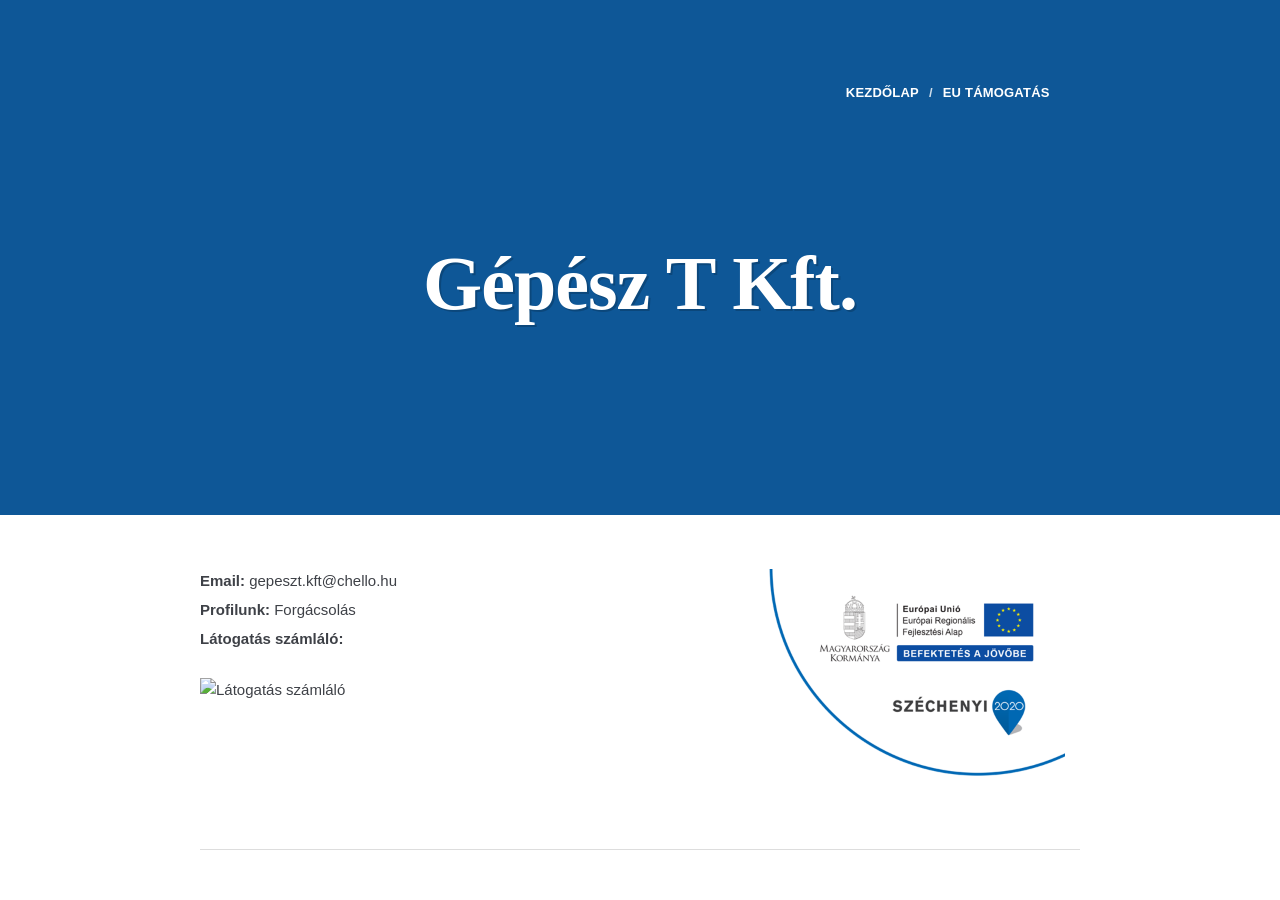
==== index.html @ 7beb4d4e "Add files via upload" ====
<!doctype html>
<html lang="hu">
<head>
  <meta charset="utf-8">
  <meta name="viewport" content="width=device-width, initial-scale=1">
  <title>Gepeszkft</title>
  <link rel="stylesheet" href="assets/style.css">
</head>
<body>
  <header class="hero">
    <nav class="nav">
      <a href="/">KEZDŐLAP</a><span class="sep">/</span><a href="/eu-tamogatas/">EU TÁMOGATÁS</a>
    </nav>
    <div class="hero-title">Gépész T Kft.</div>
  </header>

  <main class="content">
    <div class="home-grid">
      <section class="contact">
        <p><strong>Email:</strong> gepeszt.kft@chello.hu</p>
        <p><strong>Profilunk:</strong> Forgácsolás</p>

        <p class="counter-title">Látogatás számláló:</p>
        <div class="counter-wrap" title="Működő külső látogatásszámláló">
          <img src="https://visitor-badge.laobi.icu/badge?page_id=gepesztkft.hu&left_text=&right_color=lightgrey&left_color=white" alt="Látogatás számláló">
        </div>
      </section>

      <section class="home-logo-wrap">
        <div class="logo-arc">
          <img src="assets/szechenyi2020-300.png" alt="Széchenyi 2020, Európai Unió támogatás">
        </div>
      </section>
    </div>
    <hr class="rule">
  </main>
</body>
</html>
---- assets/style.css ----
*{box-sizing:border-box}html,body{margin:0;padding:0}body{font-family:Arial,Helvetica,sans-serif;color:#3e4147;background:#fff;font-size:15px;line-height:1.65}.hero{background:#0e5797;color:#fff;min-height:515px;position:relative}.hero.eu{min-height:320px}.nav{position:absolute;top:82px;right:18%;font-size:13px;font-weight:700;letter-spacing:.2px;text-transform:uppercase}.nav a{color:#fff;text-decoration:none}.nav .sep{display:inline-block;margin:0 10px;opacity:.8}.hero-title{position:absolute;left:0;right:0;top:245px;text-align:center;font-family:Georgia,'Times New Roman',serif;font-size:76px;line-height:1;font-weight:700;text-shadow:2px 2px 0 rgba(0,0,0,.18);letter-spacing:-1px}.hero.eu .hero-title{top:145px;font-size:56px}.hero-subtitle{position:absolute;left:0;right:0;top:226px;text-align:center;font-size:16px}.content{max-width:930px;margin:0 auto;padding:54px 25px 30px}.home-grid{display:grid;grid-template-columns:1fr 330px;gap:70px;align-items:start}.contact p{margin:0 0 4px}.counter-title{margin-top:55px;font-weight:700}.counter-wrap{margin-top:26px;min-height:32px}.counter-wrap img{height:24px;vertical-align:middle;image-rendering:auto}.eu-logo{width:300px;max-width:100%;display:block}.eu-logo.small{width:250px;margin:0 auto 34px}.rule{border:0;border-top:1px solid #ddd;margin:70px auto 0}.eu-main{max-width:690px;margin:0 auto;padding:42px 25px 30px;text-align:left}.intro{font-weight:700;max-width:520px;margin:0 0 38px 30px}.project{text-align:center}.red{color:#d84d4d;font-weight:700}.project p{margin:6px 0}.description{margin-top:26px;text-align:left}.description h3{text-align:center;font-size:15px;margin:25px 0;color:#d84d4d}.description p{margin:0 0 18px}.footer{max-width:690px;margin:45px auto 25px;padding-top:25px;border-top:1px solid #ddd;text-align:center;font-size:12px;color:#595959}.footer a{color:#525252}.support-logo-block{text-align:center;margin-bottom:35px}.home-logo-wrap{padding-top:0}.logo-arc{display:flex;align-items:center;justify-content:center;min-height:170px}.logo-arc img{width:300px}@media(max-width:800px){.hero{min-height:380px}.hero.eu{min-height:260px}.nav{top:30px;right:25px}.hero-title{top:180px;font-size:48px}.hero.eu .hero-title{top:115px;font-size:44px}.hero-subtitle{top:185px}.home-grid{grid-template-columns:1fr;gap:35px}.content{padding-top:35px}.eu-main{padding-top:35px}.intro{margin-left:0}.logo-arc{justify-content:flex-start}}
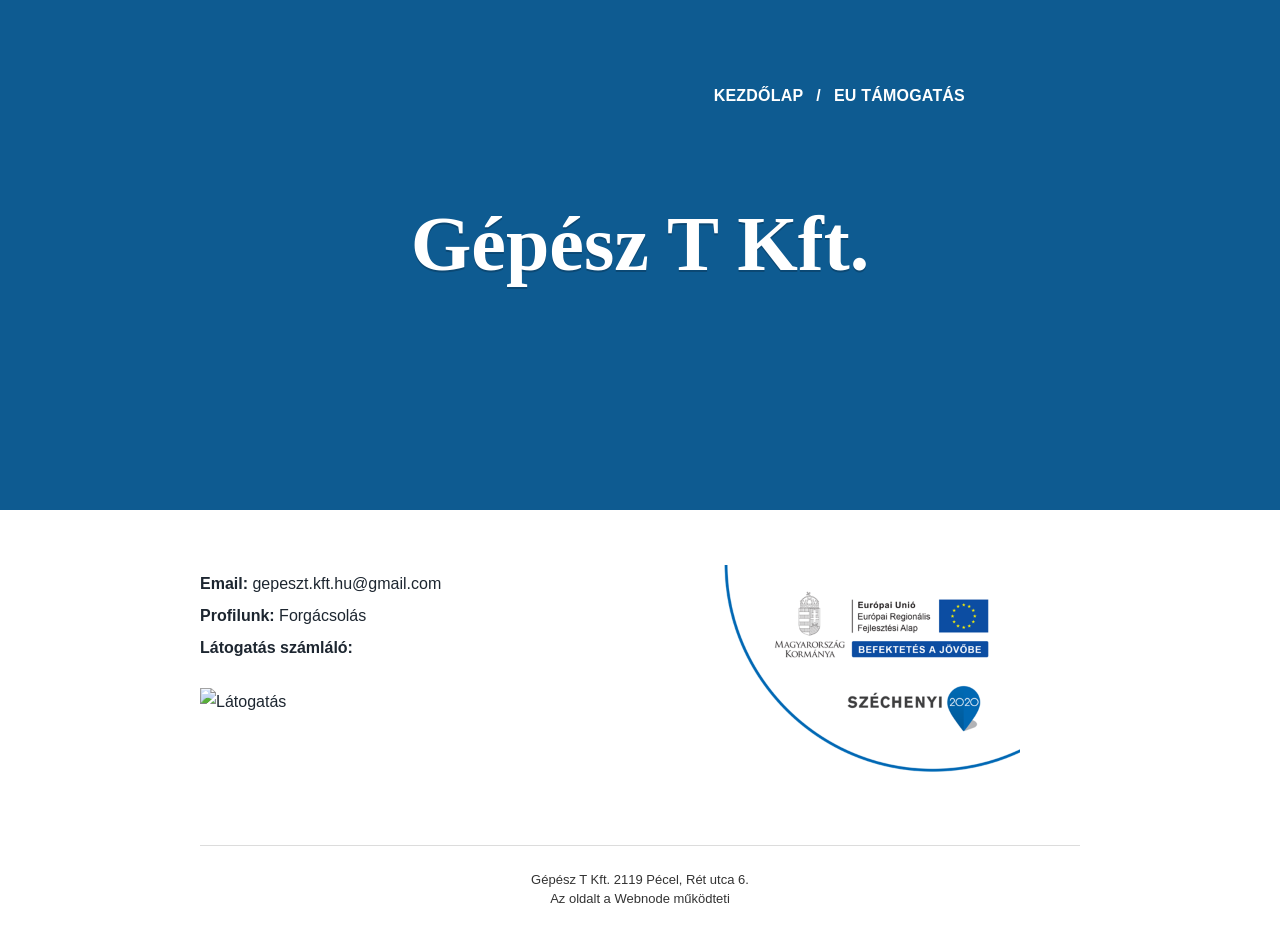
==== commit dd01d838: "Add files via upload" ====
--- a/index.html
+++ b/index.html
@@ -3,36 +3,31 @@
 <head>
   <meta charset="utf-8">
   <meta name="viewport" content="width=device-width, initial-scale=1">
-  <title>Gepeszkft</title>
+  <title>Gépész T Kft.</title>
   <link rel="stylesheet" href="assets/style.css">
 </head>
 <body>
-  <header class="hero">
-    <nav class="nav">
-      <a href="/">KEZDŐLAP</a><span class="sep">/</span><a href="/eu-tamogatas/">EU TÁMOGATÁS</a>
-    </nav>
-    <div class="hero-title">Gépész T Kft.</div>
-  </header>
-
-  <main class="content">
-    <div class="home-grid">
-      <section class="contact">
-        <p><strong>Email:</strong> gepeszt.kft@chello.hu</p>
-        <p><strong>Profilunk:</strong> Forgácsolás</p>
-
-        <p class="counter-title">Látogatás számláló:</p>
-        <div class="counter-wrap" title="Működő külső látogatásszámláló">
-          <img src="https://visitor-badge.laobi.icu/badge?page_id=gepesztkft.hu&left_text=&right_color=lightgrey&left_color=white" alt="Látogatás számláló">
-        </div>
-      </section>
-
-      <section class="home-logo-wrap">
-        <div class="logo-arc">
-          <img src="assets/szechenyi2020-300.png" alt="Széchenyi 2020, Európai Unió támogatás">
-        </div>
-      </section>
+<header class="hero">
+  <nav class="nav"><a href="/">KEZDŐLAP</a><span>/</span><a href="/eu-tamogatas/">EU TÁMOGATÁS</a></nav>
+  <h1>Gépész T Kft.</h1>
+</header>
+<main class="wrap home-main">
+  <section class="contact">
+    <p><b>Email:</b> gepeszt.kft.hu@gmail.com</p>
+    <p><b>Profilunk:</b> Forgácsolás</p>
+    <p class="counter-title">Látogatás számláló:</p>
+    <div class="counter">
+      <img alt="Látogatás számláló" src="https://hits.sh/gepesztkft.hu.svg?view=total&style=flat-square&label=Visitors&extraCount=174&color=999999&labelColor=eeeeee">
+      <noscript><span class="counter-fallback"><span>Visitors</span><strong>174</strong></span></noscript>
     </div>
-    <hr class="rule">
-  </main>
+  </section>
+  <aside>
+    <img class="logo-corner" src="assets/szechenyi2020-300.png" alt="Széchenyi 2020">
+  </aside>
+</main>
+<footer class="footer">
+  <p>Gépész T Kft. 2119 Pécel, Rét utca 6.</p>
+  <p>Az oldalt a Webnode működteti</p>
+</footer>
 </body>
 </html>
--- a/assets/style.css
+++ b/assets/style.css
@@ -1 +1 @@
-*{box-sizing:border-box}html,body{margin:0;padding:0}body{font-family:Arial,Helvetica,sans-serif;color:#3e4147;background:#fff;font-size:15px;line-height:1.65}.hero{background:#0e5797;color:#fff;min-height:515px;position:relative}.hero.eu{min-height:320px}.nav{position:absolute;top:82px;right:18%;font-size:13px;font-weight:700;letter-spacing:.2px;text-transform:uppercase}.nav a{color:#fff;text-decoration:none}.nav .sep{display:inline-block;margin:0 10px;opacity:.8}.hero-title{position:absolute;left:0;right:0;top:245px;text-align:center;font-family:Georgia,'Times New Roman',serif;font-size:76px;line-height:1;font-weight:700;text-shadow:2px 2px 0 rgba(0,0,0,.18);letter-spacing:-1px}.hero.eu .hero-title{top:145px;font-size:56px}.hero-subtitle{position:absolute;left:0;right:0;top:226px;text-align:center;font-size:16px}.content{max-width:930px;margin:0 auto;padding:54px 25px 30px}.home-grid{display:grid;grid-template-columns:1fr 330px;gap:70px;align-items:start}.contact p{margin:0 0 4px}.counter-title{margin-top:55px;font-weight:700}.counter-wrap{margin-top:26px;min-height:32px}.counter-wrap img{height:24px;vertical-align:middle;image-rendering:auto}.eu-logo{width:300px;max-width:100%;display:block}.eu-logo.small{width:250px;margin:0 auto 34px}.rule{border:0;border-top:1px solid #ddd;margin:70px auto 0}.eu-main{max-width:690px;margin:0 auto;padding:42px 25px 30px;text-align:left}.intro{font-weight:700;max-width:520px;margin:0 0 38px 30px}.project{text-align:center}.red{color:#d84d4d;font-weight:700}.project p{margin:6px 0}.description{margin-top:26px;text-align:left}.description h3{text-align:center;font-size:15px;margin:25px 0;color:#d84d4d}.description p{margin:0 0 18px}.footer{max-width:690px;margin:45px auto 25px;padding-top:25px;border-top:1px solid #ddd;text-align:center;font-size:12px;color:#595959}.footer a{color:#525252}.support-logo-block{text-align:center;margin-bottom:35px}.home-logo-wrap{padding-top:0}.logo-arc{display:flex;align-items:center;justify-content:center;min-height:170px}.logo-arc img{width:300px}@media(max-width:800px){.hero{min-height:380px}.hero.eu{min-height:260px}.nav{top:30px;right:25px}.hero-title{top:180px;font-size:48px}.hero.eu .hero-title{top:115px;font-size:44px}.hero-subtitle{top:185px}.home-grid{grid-template-columns:1fr;gap:35px}.content{padding-top:35px}.eu-main{padding-top:35px}.intro{margin-left:0}.logo-arc{justify-content:flex-start}}
+*{box-sizing:border-box}html,body{margin:0;padding:0}body{font-family:Arial,Helvetica,sans-serif;color:#1d2630;background:#fff;font-size:16px;line-height:1.7}.hero{height:510px;background:#0e5b91;position:relative;color:#fff}.nav{position:absolute;top:82px;right:315px;font-weight:700;font-size:16px;text-transform:uppercase;letter-spacing:.2px}.nav a{color:#fff;text-decoration:none}.nav span{padding:0 13px}.hero h1{margin:0;position:absolute;left:0;right:0;top:205px;text-align:center;font-family:Georgia,'Times New Roman',serif;font-weight:700;font-size:78px;line-height:1;text-shadow:0 2px 0 rgba(0,0,0,.2)}.hero .subtitle{position:absolute;left:0;right:0;top:314px;text-align:center;font-size:18px}.wrap{width:880px;margin:0 auto}.home-main{padding-top:55px;min-height:335px;display:grid;grid-template-columns:1fr 360px;gap:120px;align-items:start}.contact{padding-top:5px}.contact p{margin:0 0 5px 0}.contact b{font-weight:700}.counter-title{margin-top:3px;font-weight:700}.counter{margin-top:26px;height:24px;display:flex;align-items:center}.counter img{height:24px;max-width:145px}.counter-fallback{font-size:13px;display:inline-block;background:#efefef;color:#fff;text-shadow:0 1px 1px #999;border-radius:3px;overflow:hidden}.counter-fallback span{display:inline-block;padding:2px 8px}.counter-fallback strong{display:inline-block;background:#999;color:#fff;padding:2px 7px;font-weight:700}.logo-corner{width:300px;height:auto;display:block}.footer{width:880px;margin:0 auto;border-top:1px solid #dcdcdc;text-align:center;color:#333;font-size:13px;line-height:1.45;padding:25px 0 35px}.footer p{margin:0}.eu-content{width:700px;margin:0 auto;text-align:center;padding-top:43px}.eu-logo{width:300px;height:auto;margin:0 auto 34px;display:block}.eu-content p{margin:0 0 18px 0}.eu-content .lead{font-weight:700;text-align:left;margin:0 auto 38px;max-width:620px;line-height:1.7}.red{color:#ef3b3b;font-weight:700}.project-title{font-size:17px;margin-bottom:8px}.text-left{text-align:left;margin-top:42px}.text-left p{margin-bottom:22px}.sz-link{margin-top:20px;text-align:left}.sz-link a{color:#04e;text-decoration:underline}@media(max-width:900px){.wrap,.footer{width:92%}.hero{height:420px}.nav{right:4%;top:40px}.hero h1{top:170px;font-size:50px}.hero .subtitle{top:245px}.home-main{grid-template-columns:1fr;gap:35px}.logo-corner{margin:auto}.eu-content{width:92%}}
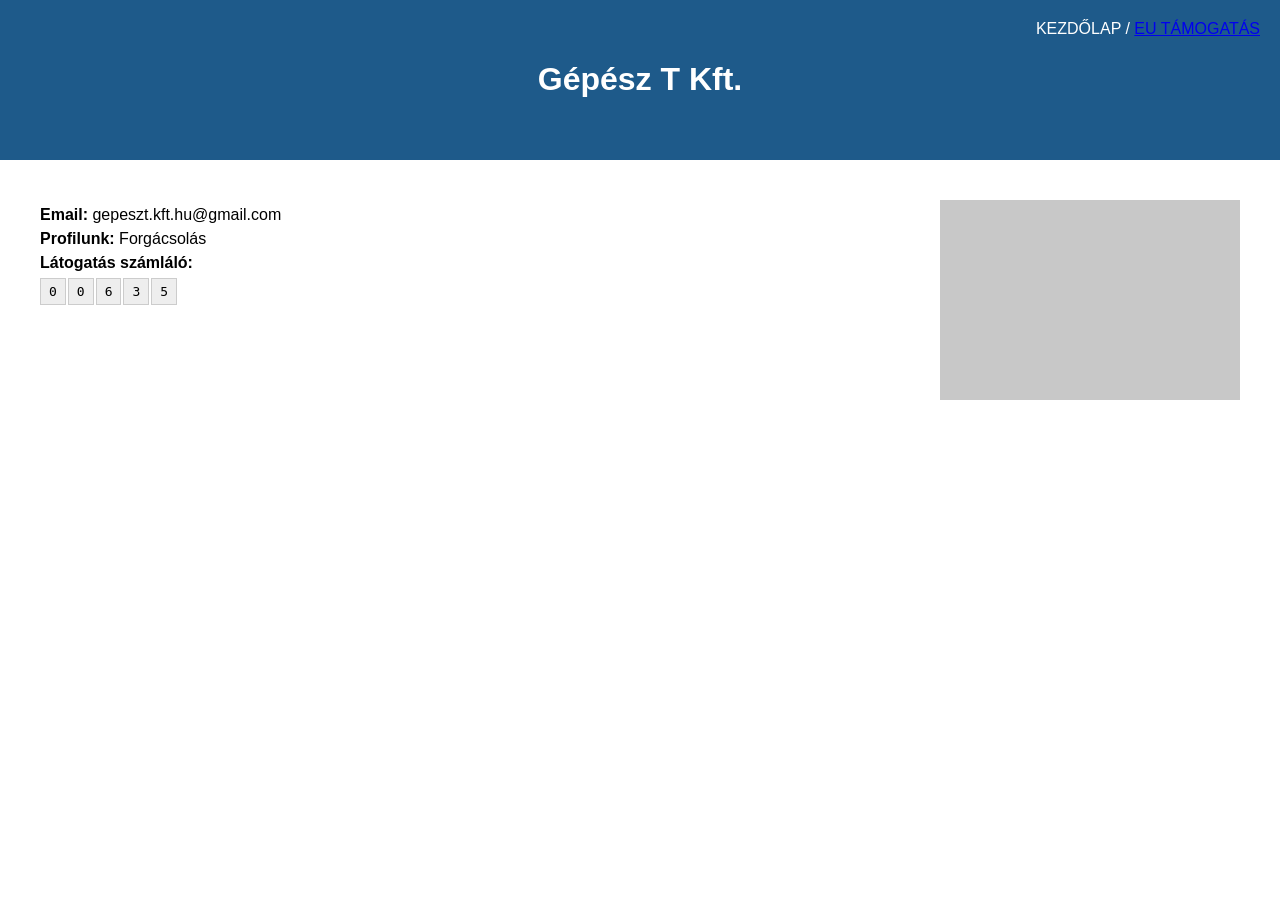
==== commit 859a82f3: "Add files via upload" ====
--- a/index.html
+++ b/index.html
@@ -1,33 +1,50 @@
-<!doctype html>
+<!DOCTYPE html>
 <html lang="hu">
 <head>
-  <meta charset="utf-8">
-  <meta name="viewport" content="width=device-width, initial-scale=1">
-  <title>Gépész T Kft.</title>
-  <link rel="stylesheet" href="assets/style.css">
+<meta charset="UTF-8">
+<meta name="viewport" content="width=device-width, initial-scale=1.0">
+<title>Gépész T Kft.</title>
+<link rel="stylesheet" href="assets/style.css">
 </head>
 <body>
-<header class="hero">
-  <nav class="nav"><a href="/">KEZDŐLAP</a><span>/</span><a href="/eu-tamogatas/">EU TÁMOGATÁS</a></nav>
-  <h1>Gépész T Kft.</h1>
-</header>
-<main class="wrap home-main">
-  <section class="contact">
-    <p><b>Email:</b> gepeszt.kft.hu@gmail.com</p>
-    <p><b>Profilunk:</b> Forgácsolás</p>
-    <p class="counter-title">Látogatás számláló:</p>
-    <div class="counter">
-      <img alt="Látogatás számláló" src="https://hits.sh/gepesztkft.hu.svg?view=total&style=flat-square&label=Visitors&extraCount=174&color=999999&labelColor=eeeeee">
-      <noscript><span class="counter-fallback"><span>Visitors</span><strong>174</strong></span></noscript>
-    </div>
-  </section>
-  <aside>
-    <img class="logo-corner" src="assets/szechenyi2020-300.png" alt="Széchenyi 2020">
-  </aside>
-</main>
-<footer class="footer">
-  <p>Gépész T Kft. 2119 Pécel, Rét utca 6.</p>
-  <p>Az oldalt a Webnode működteti</p>
-</footer>
+
+<div class="header">
+    <div class="menu">KEZDŐLAP / <a href="eu-tamogatas/">EU TÁMOGATÁS</a></div>
+    <h1>Gépész T Kft.</h1>
+</div>
+
+<div class="content">
+<div class="left">
+<p><b>Email:</b> gepeszt.kft.hu@gmail.com</p>
+<p><b>Profilunk:</b> Forgácsolás</p>
+
+<p><b>Látogatás számláló:</b></p>
+
+<div class="counter" id="counter"></div>
+
+</div>
+
+<div class="right">
+<img src="assets/szechenyi.png" class="logo">
+</div>
+</div>
+
+<script>
+let count = localStorage.getItem("visitorCount");
+if(!count){
+    count = 635;
+} else {
+    count = parseInt(count) + 1;
+}
+localStorage.setItem("visitorCount", count);
+
+let str = count.toString().padStart(5,'0');
+let html = "";
+for(let c of str){
+    html += "<span>"+c+"</span>";
+}
+document.getElementById("counter").innerHTML = html;
+</script>
+
 </body>
 </html>
--- a/assets/style.css
+++ b/assets/style.css
@@ -1 +1,39 @@
-*{box-sizing:border-box}html,body{margin:0;padding:0}body{font-family:Arial,Helvetica,sans-serif;color:#1d2630;background:#fff;font-size:16px;line-height:1.7}.hero{height:510px;background:#0e5b91;position:relative;color:#fff}.nav{position:absolute;top:82px;right:315px;font-weight:700;font-size:16px;text-transform:uppercase;letter-spacing:.2px}.nav a{color:#fff;text-decoration:none}.nav span{padding:0 13px}.hero h1{margin:0;position:absolute;left:0;right:0;top:205px;text-align:center;font-family:Georgia,'Times New Roman',serif;font-weight:700;font-size:78px;line-height:1;text-shadow:0 2px 0 rgba(0,0,0,.2)}.hero .subtitle{position:absolute;left:0;right:0;top:314px;text-align:center;font-size:18px}.wrap{width:880px;margin:0 auto}.home-main{padding-top:55px;min-height:335px;display:grid;grid-template-columns:1fr 360px;gap:120px;align-items:start}.contact{padding-top:5px}.contact p{margin:0 0 5px 0}.contact b{font-weight:700}.counter-title{margin-top:3px;font-weight:700}.counter{margin-top:26px;height:24px;display:flex;align-items:center}.counter img{height:24px;max-width:145px}.counter-fallback{font-size:13px;display:inline-block;background:#efefef;color:#fff;text-shadow:0 1px 1px #999;border-radius:3px;overflow:hidden}.counter-fallback span{display:inline-block;padding:2px 8px}.counter-fallback strong{display:inline-block;background:#999;color:#fff;padding:2px 7px;font-weight:700}.logo-corner{width:300px;height:auto;display:block}.footer{width:880px;margin:0 auto;border-top:1px solid #dcdcdc;text-align:center;color:#333;font-size:13px;line-height:1.45;padding:25px 0 35px}.footer p{margin:0}.eu-content{width:700px;margin:0 auto;text-align:center;padding-top:43px}.eu-logo{width:300px;height:auto;margin:0 auto 34px;display:block}.eu-content p{margin:0 0 18px 0}.eu-content .lead{font-weight:700;text-align:left;margin:0 auto 38px;max-width:620px;line-height:1.7}.red{color:#ef3b3b;font-weight:700}.project-title{font-size:17px;margin-bottom:8px}.text-left{text-align:left;margin-top:42px}.text-left p{margin-bottom:22px}.sz-link{margin-top:20px;text-align:left}.sz-link a{color:#04e;text-decoration:underline}@media(max-width:900px){.wrap,.footer{width:92%}.hero{height:420px}.nav{right:4%;top:40px}.hero h1{top:170px;font-size:50px}.hero .subtitle{top:245px}.home-main{grid-template-columns:1fr;gap:35px}.logo-corner{margin:auto}.eu-content{width:92%}}
+
+body { font-family: Arial; margin:0; }
+.header {
+    background:#1e5a8a;
+    color:white;
+    text-align:center;
+    padding:40px 0;
+}
+.menu {
+    position:absolute;
+    right:20px;
+    top:20px;
+}
+.content {
+    display:flex;
+    justify-content:space-between;
+    padding:40px;
+}
+.left p { margin:6px 0; }
+
+.counter span {
+    display:inline-block;
+    background:#eee;
+    padding:5px 8px;
+    margin-right:2px;
+    border:1px solid #ccc;
+    font-family:monospace;
+}
+
+.logo { width:300px; }
+
+.eu-container {
+    display:flex;
+    gap:40px;
+    padding:40px;
+    align-items:flex-start;
+}
+
+.red { color:red; }
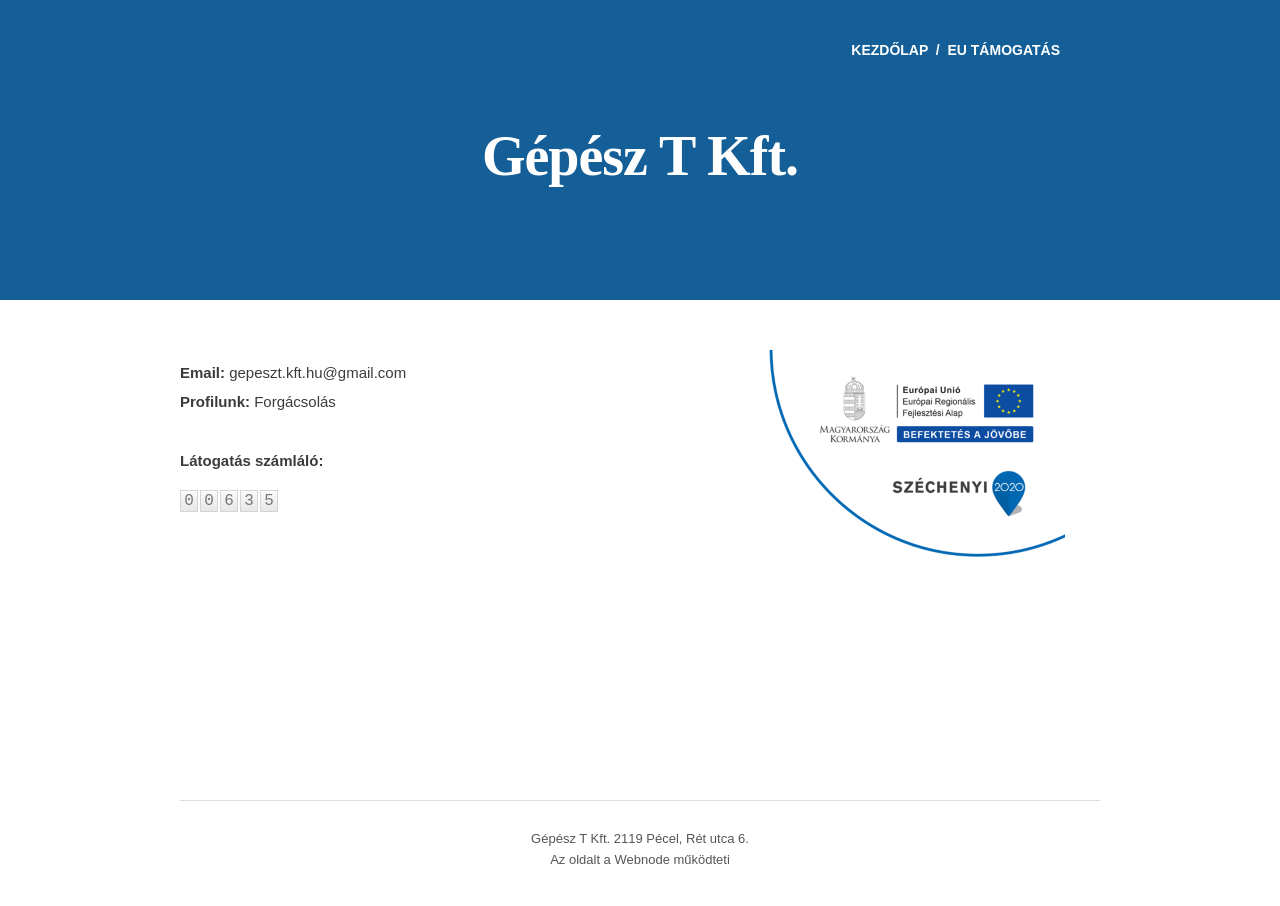
==== commit 79e0e48e: "Add files via upload" ====
--- a/index.html
+++ b/index.html
@@ -8,42 +8,54 @@
 </head>
 <body>
 
-<div class="header">
-    <div class="menu">KEZDŐLAP / <a href="eu-tamogatas/">EU TÁMOGATÁS</a></div>
+<header class="hero">
+    <nav class="nav">
+        KEZDŐLAP&nbsp;&nbsp;/&nbsp;&nbsp;<a href="eu-tamogatas/">EU TÁMOGATÁS</a>
+    </nav>
     <h1>Gépész T Kft.</h1>
-</div>
+</header>
 
-<div class="content">
-<div class="left">
-<p><b>Email:</b> gepeszt.kft.hu@gmail.com</p>
-<p><b>Profilunk:</b> Forgácsolás</p>
+<main class="home-main">
+    <section class="home-info">
+        <p><strong>Email:</strong> gepeszt.kft.hu@gmail.com</p>
+        <p><strong>Profilunk:</strong> Forgácsolás</p>
 
-<p><b>Látogatás számláló:</b></p>
+        <p class="counter-label"><strong>Látogatás számláló:</strong></p>
+        <div id="visitor-counter" class="pixel-counter" aria-label="Látogatás számláló"></div>
+    </section>
 
-<div class="counter" id="counter"></div>
+    <img class="logo-home" src="assets/szechenyi2020-300.png" alt="Széchenyi 2020">
+</main>
 
-</div>
-
-<div class="right">
-<img src="assets/szechenyi.png" class="logo">
-</div>
-</div>
+<footer class="footer">
+    <div>Gépész T Kft. 2119 Pécel, Rét utca 6.</div>
+    <div>Az oldalt a Webnode működteti</div>
+</footer>
 
 <script>
-let count = localStorage.getItem("visitorCount");
-if(!count){
-    count = 635;
-} else {
-    count = parseInt(count) + 1;
-}
-localStorage.setItem("visitorCount", count);
+(function () {
+    const startValue = 635;
+    const key = "gepeszt_visit_counter_v4";
+    let value = Number(localStorage.getItem(key));
 
-let str = count.toString().padStart(5,'0');
-let html = "";
-for(let c of str){
-    html += "<span>"+c+"</span>";
-}
-document.getElementById("counter").innerHTML = html;
+    if (!value || value < startValue) {
+        value = startValue;
+    } else {
+        value += 1;
+    }
+
+    localStorage.setItem(key, String(value));
+
+    const padded = String(value).padStart(5, "0");
+    const container = document.getElementById("visitor-counter");
+    container.innerHTML = "";
+    for (const ch of padded) {
+        const span = document.createElement("span");
+        span.className = "digit";
+        span.textContent = ch;
+        container.appendChild(span);
+    }
+})();
 </script>
 
 </body>
--- a/assets/style.css
+++ b/assets/style.css
@@ -1,39 +1,251 @@
 
-body { font-family: Arial; margin:0; }
-.header {
-    background:#1e5a8a;
-    color:white;
-    text-align:center;
-    padding:40px 0;
-}
-.menu {
-    position:absolute;
-    right:20px;
-    top:20px;
-}
-.content {
-    display:flex;
-    justify-content:space-between;
-    padding:40px;
-}
-.left p { margin:6px 0; }
-
-.counter span {
-    display:inline-block;
-    background:#eee;
-    padding:5px 8px;
-    margin-right:2px;
-    border:1px solid #ccc;
-    font-family:monospace;
-}
-
-.logo { width:300px; }
-
-.eu-container {
-    display:flex;
-    gap:40px;
-    padding:40px;
-    align-items:flex-start;
-}
-
-.red { color:red; }
+* {
+    box-sizing: border-box;
+}
+
+html, body {
+    margin: 0;
+    padding: 0;
+}
+
+body {
+    font-family: Arial, Helvetica, sans-serif;
+    color: #222;
+    background: #fff;
+    font-size: 16px;
+}
+
+/* stronger Webnode-like blue */
+.hero {
+    position: relative;
+    background: #145f97;
+    height: 300px;
+    color: #fff;
+}
+
+.hero.small {
+    height: 300px;
+}
+
+.nav {
+    position: absolute;
+    top: 42px;
+    right: 220px;
+    font-weight: bold;
+    font-size: 14px;
+    color: #fff;
+    text-transform: uppercase;
+}
+
+.nav a {
+    color: #fff;
+    text-decoration: none;
+}
+
+.nav a:visited {
+    color: #fff;
+}
+
+.nav a.active,
+.nav a.purple {
+    color: #6b2d8f;
+}
+
+.hero h1 {
+    margin: 0;
+    position: absolute;
+    width: 100%;
+    text-align: center;
+    top: 128px;
+    font-family: Georgia, "Times New Roman", serif;
+    font-size: 56px;
+    line-height: 1;
+    font-weight: bold;
+    letter-spacing: -1px;
+}
+
+.hero.small h1 {
+    top: 113px;
+    font-size: 48px;
+}
+
+.hero .subtitle {
+    position: absolute;
+    top: 190px;
+    width: 100%;
+    text-align: center;
+    font-size: 16px;
+}
+
+.home-main {
+    width: 920px;
+    margin: 0 auto;
+    min-height: 470px;
+    position: relative;
+    padding-top: 62px;
+}
+
+.home-info {
+    width: 300px;
+    margin-left: 0;
+    color: #3b3b3b;
+    line-height: 1.4;
+    font-size: 15px;
+}
+
+.home-info p {
+    margin: 0 0 8px 0;
+}
+
+.home-info .counter-label {
+    margin-top: 38px;
+    margin-bottom: 18px;
+}
+
+.logo-home {
+    position: absolute;
+    top: 50px;
+    right: 35px;
+    width: 300px;
+    height: auto;
+}
+
+.footer {
+    width: 920px;
+    margin: 30px auto 0 auto;
+    border-top: 1px solid #ddd;
+    padding: 28px 0 35px 0;
+    text-align: center;
+    color: #555;
+    font-size: 13px;
+    line-height: 1.6;
+}
+
+/* Pixel-like old visitor counter, but updated by JS */
+.pixel-counter {
+    display: inline-flex;
+    align-items: center;
+    gap: 2px;
+    font-family: Arial, Helvetica, sans-serif;
+}
+
+.pixel-counter .digit {
+    display: inline-flex;
+    justify-content: center;
+    align-items: center;
+    width: 18px;
+    height: 22px;
+    background: linear-gradient(#fafafa, #e7e7e7);
+    border: 1px solid #d4d4d4;
+    color: #777;
+    font-family: "Courier New", monospace;
+    font-size: 16px;
+    line-height: 1;
+    box-shadow: inset 0 1px 0 #fff;
+}
+
+/* EU page */
+.eu-main {
+    width: 1040px;
+    margin: 0 auto;
+    padding-top: 38px;
+    min-height: 620px;
+}
+
+.eu-top-row {
+    display: flex;
+    align-items: flex-start;
+    justify-content: flex-start;
+    gap: 45px;
+}
+
+.logo-eu {
+    width: 300px;
+    height: auto;
+    flex: 0 0 auto;
+    margin-left: 55px;
+    margin-top: 0;
+}
+
+.eu-intro {
+    width: 650px;
+    padding-top: 16px;
+    font-weight: bold;
+    font-size: 15px;
+    line-height: 1.7;
+    color: #222;
+}
+
+.eu-centered {
+    width: 650px;
+    margin-left: 400px;
+    text-align: center;
+    font-size: 15px;
+    line-height: 1.8;
+    color: #222;
+}
+
+.red {
+    color: #ff2525;
+    font-weight: bold;
+}
+
+.eu-desc {
+    width: 650px;
+    margin-left: 400px;
+    margin-top: 35px;
+    font-size: 15px;
+    line-height: 1.7;
+    color: #333;
+}
+
+.eu-desc-title {
+    text-align: center;
+    margin-bottom: 28px;
+}
+
+a {
+    color: #0044cc;
+}
+
+@media (max-width: 900px) {
+    .hero, .hero.small {
+        height: 260px;
+    }
+    .hero h1, .hero.small h1 {
+        font-size: 40px;
+        top: 120px;
+    }
+    .nav {
+        right: 20px;
+        top: 20px;
+    }
+    .home-main, .footer, .eu-main {
+        width: calc(100% - 40px);
+    }
+    .home-main {
+        min-height: auto;
+        padding-bottom: 30px;
+    }
+    .logo-home {
+        position: static;
+        display: block;
+        margin: 40px auto 0 auto;
+        width: 280px;
+    }
+    .eu-top-row {
+        display: block;
+    }
+    .logo-eu,
+    .eu-intro,
+    .eu-centered,
+    .eu-desc {
+        width: 100%;
+        margin-left: 0;
+    }
+    .logo-eu {
+        max-width: 300px;
+        display: block;
+        margin: 0 auto 25px auto;
+    }
+}
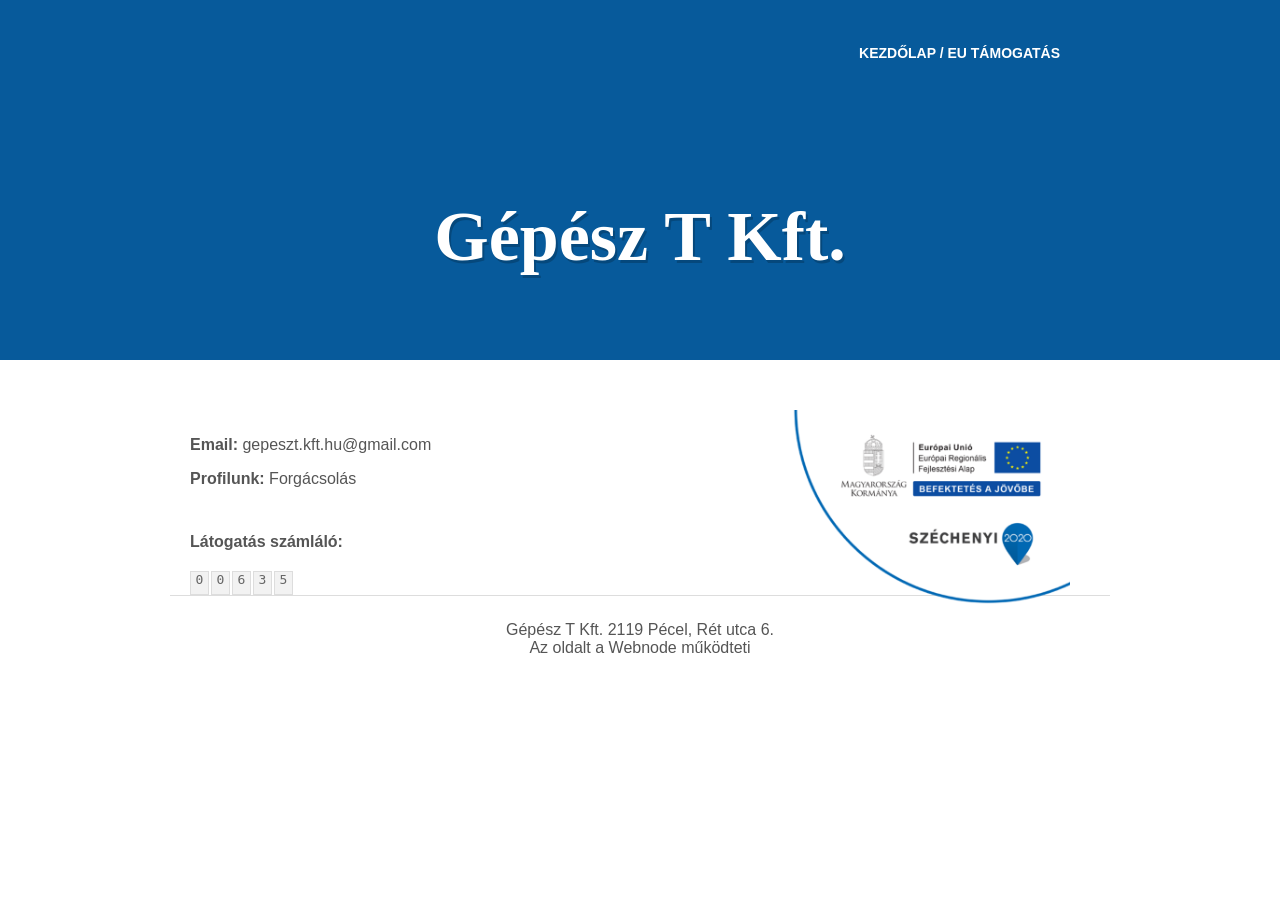
==== commit 1a9e48e1: "Add files via upload" ====
--- a/index.html
+++ b/index.html
@@ -1,62 +1,38 @@
+
 <!DOCTYPE html>
-<html lang="hu">
-<head>
-<meta charset="UTF-8">
-<meta name="viewport" content="width=device-width, initial-scale=1.0">
-<title>Gépész T Kft.</title>
-<link rel="stylesheet" href="assets/style.css">
-</head>
+<html>
+<head><meta charset="UTF-8"><link rel="stylesheet" href="assets/style.css"></head>
 <body>
-
 <header class="hero">
-    <nav class="nav">
-        KEZDŐLAP&nbsp;&nbsp;/&nbsp;&nbsp;<a href="eu-tamogatas/">EU TÁMOGATÁS</a>
-    </nav>
-    <h1>Gépész T Kft.</h1>
+<div class="nav">KEZDŐLAP / <a href="eu-tamogatas/">EU TÁMOGATÁS</a></div>
+<h1>Gépész T Kft.</h1>
 </header>
 
 <main class="home-main">
-    <section class="home-info">
-        <p><strong>Email:</strong> gepeszt.kft.hu@gmail.com</p>
-        <p><strong>Profilunk:</strong> Forgácsolás</p>
+<div class="home-info">
+<p><b>Email:</b> gepeszt.kft.hu@gmail.com</p>
+<p><b>Profilunk:</b> Forgácsolás</p>
+<p class="counter-label"><b>Látogatás számláló:</b></p>
+<div id="counter" class="pixel-counter"></div>
+</div>
 
-        <p class="counter-label"><strong>Látogatás számláló:</strong></p>
-        <div id="visitor-counter" class="pixel-counter" aria-label="Látogatás számláló"></div>
-    </section>
-
-    <img class="logo-home" src="assets/szechenyi2020-300.png" alt="Széchenyi 2020">
+<img class="logo-home" src="assets/szechenyi2020-300.png">
 </main>
 
 <footer class="footer">
-    <div>Gépész T Kft. 2119 Pécel, Rét utca 6.</div>
-    <div>Az oldalt a Webnode működteti</div>
+Gépész T Kft. 2119 Pécel, Rét utca 6.<br>Az oldalt a Webnode működteti
 </footer>
 
 <script>
-(function () {
-    const startValue = 635;
-    const key = "gepeszt_visit_counter_v4";
-    let value = Number(localStorage.getItem(key));
-
-    if (!value || value < startValue) {
-        value = startValue;
-    } else {
-        value += 1;
-    }
-
-    localStorage.setItem(key, String(value));
-
-    const padded = String(value).padStart(5, "0");
-    const container = document.getElementById("visitor-counter");
-    container.innerHTML = "";
-    for (const ch of padded) {
-        const span = document.createElement("span");
-        span.className = "digit";
-        span.textContent = ch;
-        container.appendChild(span);
-    }
-})();
+let v=localStorage.getItem("c6");
+v=v?parseInt(v)+1:635;
+localStorage.setItem("c6",v);
+let s=String(v).padStart(5,"0");
+let c=document.getElementById("counter");
+s.split("").forEach(d=>{
+let e=document.createElement("div");
+e.className="digit";e.innerText=d;c.appendChild(e);
+});
 </script>
 
-</body>
-</html>
+</body></html>
--- a/assets/style.css
+++ b/assets/style.css
@@ -1,251 +1,29 @@
 
-* {
-    box-sizing: border-box;
-}
+body{margin:0;font-family:Arial;color:#2d3740}
+.hero{background:#075a9b;height:360px;color:#fff;position:relative}
+.nav{position:absolute;top:45px;right:220px;font-weight:bold;font-size:14px}
+.nav a{color:#fff;text-decoration:none}
+.hero h1{position:absolute;top:150px;width:100%;text-align:center;font-family:Georgia;font-size:70px;text-shadow:2px 3px rgba(0,0,0,.2)}
+.hero .subtitle{position:absolute;top:215px;width:100%;text-align:center;font-size:15px;color:rgba(255,255,255,.85)}
 
-html, body {
-    margin: 0;
-    padding: 0;
-}
+.home-main{width:940px;margin:auto;position:relative;padding-top:60px}
+.home-info{width:300px;margin-left:20px;color:#555}
+.home-info .counter-label{margin-top:45px;margin-bottom:20px}
+.logo-home{position:absolute;top:50px;right:40px;width:280px}
 
-body {
-    font-family: Arial, Helvetica, sans-serif;
-    color: #222;
-    background: #fff;
-    font-size: 16px;
-}
+.pixel-counter{display:flex;gap:2px}
+.digit{width:17px;height:22px;border:1px solid #ddd;background:#f2f2f2;text-align:center;font-family:monospace;color:#666}
 
-/* stronger Webnode-like blue */
-.hero {
-    position: relative;
-    background: #145f97;
-    height: 300px;
-    color: #fff;
-}
+.footer{width:940px;margin:auto;border-top:1px solid #ddd;text-align:center;padding:25px 0;color:#555}
 
-.hero.small {
-    height: 300px;
-}
+.eu-hero{background:#075a9b;height:340px;color:#fff;position:relative}
+.eu-hero h1{top:120px;font-size:52px}
+.eu-logo-row{position:relative;height:240px}
+.logo-eu{position:absolute;right:140px;top:10px;width:270px}
 
-.nav {
-    position: absolute;
-    top: 42px;
-    right: 220px;
-    font-weight: bold;
-    font-size: 14px;
-    color: #fff;
-    text-transform: uppercase;
-}
+.eu-intro{width:640px;margin:20px auto 0 auto;font-weight:bold}
+.eu-centered{width:650px;margin:40px auto 0 auto;text-align:center;line-height:1.45}
+.eu-centered p{margin:0 0 6px 0}
+.red{color:#ff2525;font-weight:bold}
 
-.nav a {
-    color: #fff;
-    text-decoration: none;
-}
-
-.nav a:visited {
-    color: #fff;
-}
-
-.nav a.active,
-.nav a.purple {
-    color: #6b2d8f;
-}
-
-.hero h1 {
-    margin: 0;
-    position: absolute;
-    width: 100%;
-    text-align: center;
-    top: 128px;
-    font-family: Georgia, "Times New Roman", serif;
-    font-size: 56px;
-    line-height: 1;
-    font-weight: bold;
-    letter-spacing: -1px;
-}
-
-.hero.small h1 {
-    top: 113px;
-    font-size: 48px;
-}
-
-.hero .subtitle {
-    position: absolute;
-    top: 190px;
-    width: 100%;
-    text-align: center;
-    font-size: 16px;
-}
-
-.home-main {
-    width: 920px;
-    margin: 0 auto;
-    min-height: 470px;
-    position: relative;
-    padding-top: 62px;
-}
-
-.home-info {
-    width: 300px;
-    margin-left: 0;
-    color: #3b3b3b;
-    line-height: 1.4;
-    font-size: 15px;
-}
-
-.home-info p {
-    margin: 0 0 8px 0;
-}
-
-.home-info .counter-label {
-    margin-top: 38px;
-    margin-bottom: 18px;
-}
-
-.logo-home {
-    position: absolute;
-    top: 50px;
-    right: 35px;
-    width: 300px;
-    height: auto;
-}
-
-.footer {
-    width: 920px;
-    margin: 30px auto 0 auto;
-    border-top: 1px solid #ddd;
-    padding: 28px 0 35px 0;
-    text-align: center;
-    color: #555;
-    font-size: 13px;
-    line-height: 1.6;
-}
-
-/* Pixel-like old visitor counter, but updated by JS */
-.pixel-counter {
-    display: inline-flex;
-    align-items: center;
-    gap: 2px;
-    font-family: Arial, Helvetica, sans-serif;
-}
-
-.pixel-counter .digit {
-    display: inline-flex;
-    justify-content: center;
-    align-items: center;
-    width: 18px;
-    height: 22px;
-    background: linear-gradient(#fafafa, #e7e7e7);
-    border: 1px solid #d4d4d4;
-    color: #777;
-    font-family: "Courier New", monospace;
-    font-size: 16px;
-    line-height: 1;
-    box-shadow: inset 0 1px 0 #fff;
-}
-
-/* EU page */
-.eu-main {
-    width: 1040px;
-    margin: 0 auto;
-    padding-top: 38px;
-    min-height: 620px;
-}
-
-.eu-top-row {
-    display: flex;
-    align-items: flex-start;
-    justify-content: flex-start;
-    gap: 45px;
-}
-
-.logo-eu {
-    width: 300px;
-    height: auto;
-    flex: 0 0 auto;
-    margin-left: 55px;
-    margin-top: 0;
-}
-
-.eu-intro {
-    width: 650px;
-    padding-top: 16px;
-    font-weight: bold;
-    font-size: 15px;
-    line-height: 1.7;
-    color: #222;
-}
-
-.eu-centered {
-    width: 650px;
-    margin-left: 400px;
-    text-align: center;
-    font-size: 15px;
-    line-height: 1.8;
-    color: #222;
-}
-
-.red {
-    color: #ff2525;
-    font-weight: bold;
-}
-
-.eu-desc {
-    width: 650px;
-    margin-left: 400px;
-    margin-top: 35px;
-    font-size: 15px;
-    line-height: 1.7;
-    color: #333;
-}
-
-.eu-desc-title {
-    text-align: center;
-    margin-bottom: 28px;
-}
-
-a {
-    color: #0044cc;
-}
-
-@media (max-width: 900px) {
-    .hero, .hero.small {
-        height: 260px;
-    }
-    .hero h1, .hero.small h1 {
-        font-size: 40px;
-        top: 120px;
-    }
-    .nav {
-        right: 20px;
-        top: 20px;
-    }
-    .home-main, .footer, .eu-main {
-        width: calc(100% - 40px);
-    }
-    .home-main {
-        min-height: auto;
-        padding-bottom: 30px;
-    }
-    .logo-home {
-        position: static;
-        display: block;
-        margin: 40px auto 0 auto;
-        width: 280px;
-    }
-    .eu-top-row {
-        display: block;
-    }
-    .logo-eu,
-    .eu-intro,
-    .eu-centered,
-    .eu-desc {
-        width: 100%;
-        margin-left: 0;
-    }
-    .logo-eu {
-        max-width: 300px;
-        display: block;
-        margin: 0 auto 25px auto;
-    }
-}
+.eu-desc{width:650px;margin:30px auto 0 auto;line-height:1.6}
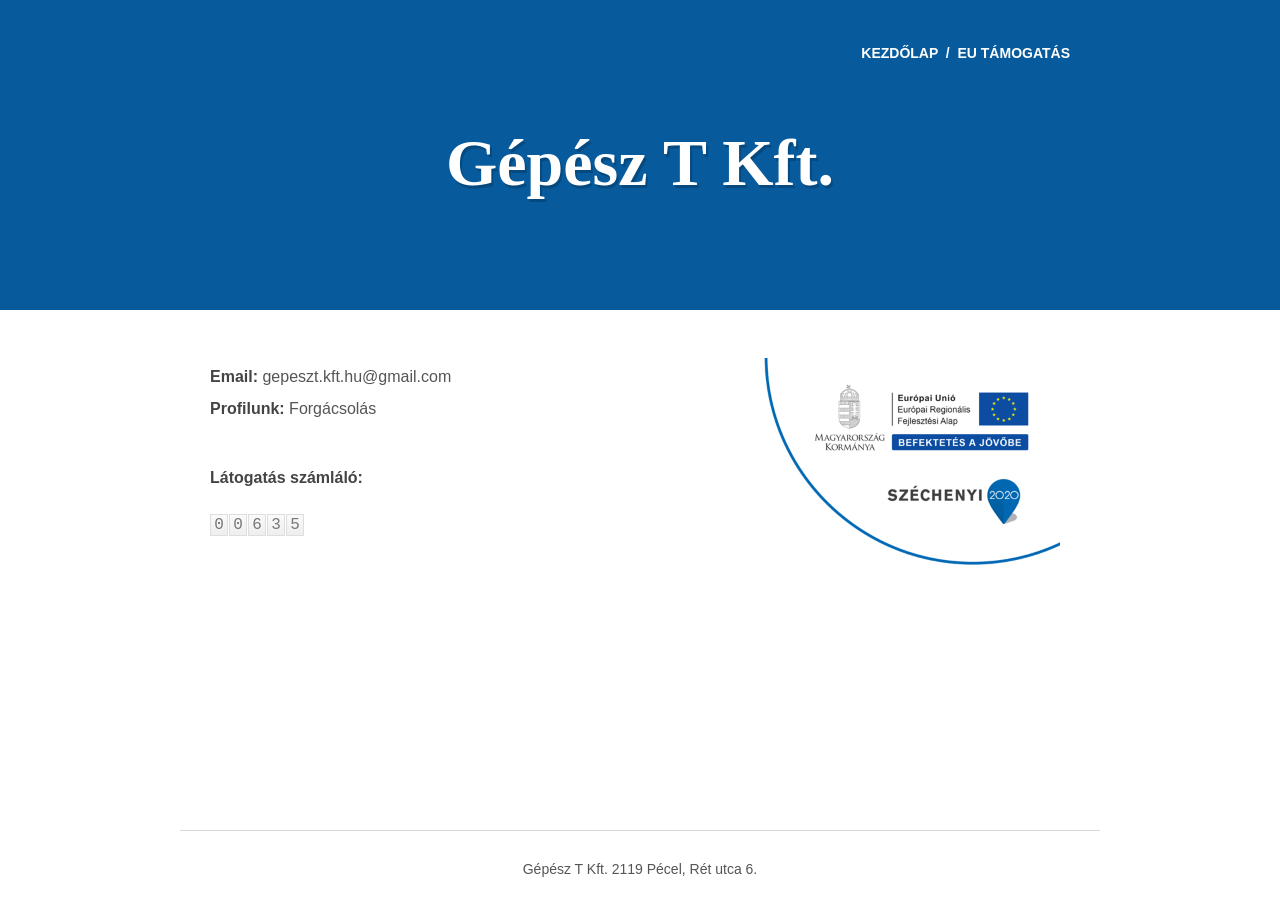
==== commit fb96a2ff: "Add files via upload" ====
--- a/index.html
+++ b/index.html
@@ -1,38 +1,53 @@
+<!DOCTYPE html>
+<html lang="hu">
+<head>
+<meta charset="UTF-8">
+<meta name="viewport" content="width=device-width, initial-scale=1.0">
+<title>Gépész T Kft.</title>
+<link rel="stylesheet" href="assets/style.css">
+</head>
+<body>
 
-<!DOCTYPE html>
-<html>
-<head><meta charset="UTF-8"><link rel="stylesheet" href="assets/style.css"></head>
-<body>
-<header class="hero">
-<div class="nav">KEZDŐLAP / <a href="eu-tamogatas/">EU TÁMOGATÁS</a></div>
-<h1>Gépész T Kft.</h1>
+<header class="site-header home">
+  <nav class="top-nav">KEZDŐLAP&nbsp;&nbsp;/&nbsp;&nbsp;<a href="eu-tamogatas/">EU TÁMOGATÁS</a></nav>
+  <h1 class="site-title">Gépész T Kft.</h1>
 </header>
 
-<main class="home-main">
-<div class="home-info">
-<p><b>Email:</b> gepeszt.kft.hu@gmail.com</p>
-<p><b>Profilunk:</b> Forgácsolás</p>
-<p class="counter-label"><b>Látogatás számláló:</b></p>
-<div id="counter" class="pixel-counter"></div>
-</div>
+<main class="page home-content">
+  <section class="home-info">
+    <p><strong>Email:</strong> gepeszt.kft.hu@gmail.com</p>
+    <p><strong>Profilunk:</strong> Forgácsolás</p>
 
-<img class="logo-home" src="assets/szechenyi2020-300.png">
+    <p class="counter-title"><strong>Látogatás számláló:</strong></p>
+    <div id="visitor-counter" class="counter"></div>
+  </section>
+
+  <img class="logo-home" src="assets/szechenyi2020-300.png" alt="Széchenyi 2020">
 </main>
 
 <footer class="footer">
-Gépész T Kft. 2119 Pécel, Rét utca 6.<br>Az oldalt a Webnode működteti
+  <div>Gépész T Kft. 2119 Pécel, Rét utca 6.</div>
 </footer>
 
 <script>
-let v=localStorage.getItem("c6");
-v=v?parseInt(v)+1:635;
-localStorage.setItem("c6",v);
-let s=String(v).padStart(5,"0");
-let c=document.getElementById("counter");
-s.split("").forEach(d=>{
-let e=document.createElement("div");
-e.className="digit";e.innerText=d;c.appendChild(e);
-});
+(function () {
+  const start = 635;
+  const key = "gepeszt_counter_v7";
+  let val = Number(localStorage.getItem(key));
+  if (!val || val < start) val = start;
+  else val += 1;
+  localStorage.setItem(key, String(val));
+
+  const s = String(val).padStart(5, "0");
+  const box = document.getElementById("visitor-counter");
+  box.innerHTML = "";
+  for (const ch of s) {
+    const span = document.createElement("span");
+    span.textContent = ch;
+    box.appendChild(span);
+  }
+})();
 </script>
 
-</body></html>
+</body>
+</html>
--- a/assets/style.css
+++ b/assets/style.css
@@ -1,29 +1,268 @@
 
-body{margin:0;font-family:Arial;color:#2d3740}
-.hero{background:#075a9b;height:360px;color:#fff;position:relative}
-.nav{position:absolute;top:45px;right:220px;font-weight:bold;font-size:14px}
-.nav a{color:#fff;text-decoration:none}
-.hero h1{position:absolute;top:150px;width:100%;text-align:center;font-family:Georgia;font-size:70px;text-shadow:2px 3px rgba(0,0,0,.2)}
-.hero .subtitle{position:absolute;top:215px;width:100%;text-align:center;font-size:15px;color:rgba(255,255,255,.85)}
-
-.home-main{width:940px;margin:auto;position:relative;padding-top:60px}
-.home-info{width:300px;margin-left:20px;color:#555}
-.home-info .counter-label{margin-top:45px;margin-bottom:20px}
-.logo-home{position:absolute;top:50px;right:40px;width:280px}
-
-.pixel-counter{display:flex;gap:2px}
-.digit{width:17px;height:22px;border:1px solid #ddd;background:#f2f2f2;text-align:center;font-family:monospace;color:#666}
-
-.footer{width:940px;margin:auto;border-top:1px solid #ddd;text-align:center;padding:25px 0;color:#555}
-
-.eu-hero{background:#075a9b;height:340px;color:#fff;position:relative}
-.eu-hero h1{top:120px;font-size:52px}
-.eu-logo-row{position:relative;height:240px}
-.logo-eu{position:absolute;right:140px;top:10px;width:270px}
-
-.eu-intro{width:640px;margin:20px auto 0 auto;font-weight:bold}
-.eu-centered{width:650px;margin:40px auto 0 auto;text-align:center;line-height:1.45}
-.eu-centered p{margin:0 0 6px 0}
-.red{color:#ff2525;font-weight:bold}
-
-.eu-desc{width:650px;margin:30px auto 0 auto;line-height:1.6}
+* {
+  box-sizing: border-box;
+}
+
+html, body {
+  margin: 0;
+  padding: 0;
+}
+
+body {
+  font-family: Arial, Helvetica, sans-serif;
+  color: #333;
+  background: #fff;
+  font-size: 16px;
+}
+
+/* --- Header --- */
+.site-header {
+  position: relative;
+  height: 300px;
+  background: #075a9b;
+  color: #fff;
+}
+
+.site-header.home {
+  height: 310px;
+}
+
+.top-nav {
+  position: absolute;
+  top: 45px;
+  right: 210px;
+  font-size: 14px;
+  font-weight: 700;
+  text-transform: uppercase;
+  color: #fff;
+}
+
+.top-nav a {
+  color: #fff;
+  text-decoration: none;
+}
+
+.top-nav .visited {
+  color: #7b2d8f;
+}
+
+.site-title {
+  position: absolute;
+  top: 130px;
+  left: 0;
+  width: 100%;
+  margin: 0;
+  text-align: center;
+  font-family: Georgia, "Times New Roman", serif;
+  font-size: 66px;
+  line-height: 1;
+  color: #fff;
+  font-weight: 700;
+  text-shadow: 2px 3px 0 rgba(0,0,0,0.18);
+}
+
+.site-header.eu .site-title {
+  top: 100px;
+  font-size: 56px;
+}
+
+.subtitle {
+  position: absolute;
+  top: 172px;
+  width: 100%;
+  text-align: center;
+  font-size: 16px;
+  color: #fff;
+}
+
+/* --- Shared layout --- */
+.page {
+  width: 920px;
+  margin: 0 auto;
+}
+
+/* --- Home --- */
+.home-content {
+  position: relative;
+  height: 520px;
+  padding-top: 55px;
+}
+
+.home-info {
+  margin-left: 30px;
+  width: 320px;
+  color: #555;
+  line-height: 1.5;
+}
+
+.home-info p {
+  margin: 0 0 8px 0;
+}
+
+.home-info strong {
+  color: #444;
+}
+
+.counter-title {
+  margin-top: 45px !important;
+  margin-bottom: 22px !important;
+}
+
+.counter {
+  display: inline-flex;
+  gap: 1px;
+}
+
+.counter span {
+  width: 18px;
+  height: 22px;
+  display: inline-flex;
+  align-items: center;
+  justify-content: center;
+  background: linear-gradient(#fafafa, #eeeeee);
+  border: 1px solid #dedede;
+  color: #777;
+  font-family: "Courier New", monospace;
+  font-size: 16px;
+  line-height: 1;
+}
+
+.logo-home {
+  position: absolute;
+  top: 48px;
+  right: 40px;
+  width: 300px;
+  height: auto;
+}
+
+.footer {
+  width: 920px;
+  margin: 0 auto;
+  border-top: 1px solid #d8d8d8;
+  padding: 28px 0 34px 0;
+  text-align: center;
+  color: #555;
+  font-size: 14px;
+  line-height: 1.55;
+}
+
+/* --- EU page --- */
+.eu-page {
+  width: 920px;
+  margin: 0 auto;
+  padding-top: 38px;
+}
+
+.eu-top {
+  position: relative;
+  height: 260px;
+}
+
+.eu-logo {
+  position: absolute;
+  top: 0;
+  right: 95px;
+  width: 300px;
+  height: auto;
+}
+
+.eu-intro {
+  width: 620px;
+  margin: 0 auto;
+  padding-top: 0;
+  font-weight: bold;
+  font-size: 15px;
+  line-height: 1.55;
+  text-align: left;
+}
+
+.eu-main-text {
+  width: 620px;
+  margin: 18px auto 0 auto;
+  text-align: center;
+  font-size: 15px;
+  line-height: 1.45;
+}
+
+.eu-main-text p {
+  margin: 0 0 8px 0;
+}
+
+.red {
+  color: #ff2222;
+  font-weight: bold;
+}
+
+.support-sum {
+  margin-top: 22px !important;
+  line-height: 1.5;
+}
+
+.project-title {
+  margin-top: 34px !important;
+  margin-bottom: 24px !important;
+}
+
+.eu-description {
+  width: 620px;
+  margin: 0 auto;
+  font-size: 15px;
+  line-height: 1.65;
+  text-align: left;
+}
+
+.eu-description p {
+  margin: 0 0 17px 0;
+}
+
+.eu-description a {
+  color: #0044cc;
+}
+
+/* responsive fallback */
+@media (max-width: 980px) {
+  .page, .footer, .eu-page {
+    width: calc(100% - 40px);
+  }
+
+  .top-nav {
+    right: 25px;
+    top: 25px;
+  }
+
+  .site-title,
+  .site-header.eu .site-title {
+    font-size: 44px;
+  }
+
+  .home-content {
+    height: auto;
+    padding-bottom: 60px;
+  }
+
+  .logo-home {
+    position: static;
+    display: block;
+    margin: 40px auto 0 auto;
+  }
+
+  .home-info {
+    margin-left: 0;
+  }
+
+  .eu-top {
+    height: auto;
+  }
+
+  .eu-logo {
+    position: static;
+    display: block;
+    margin: 0 auto 35px auto;
+  }
+
+  .eu-intro,
+  .eu-main-text,
+  .eu-description {
+    width: 100%;
+  }
+}
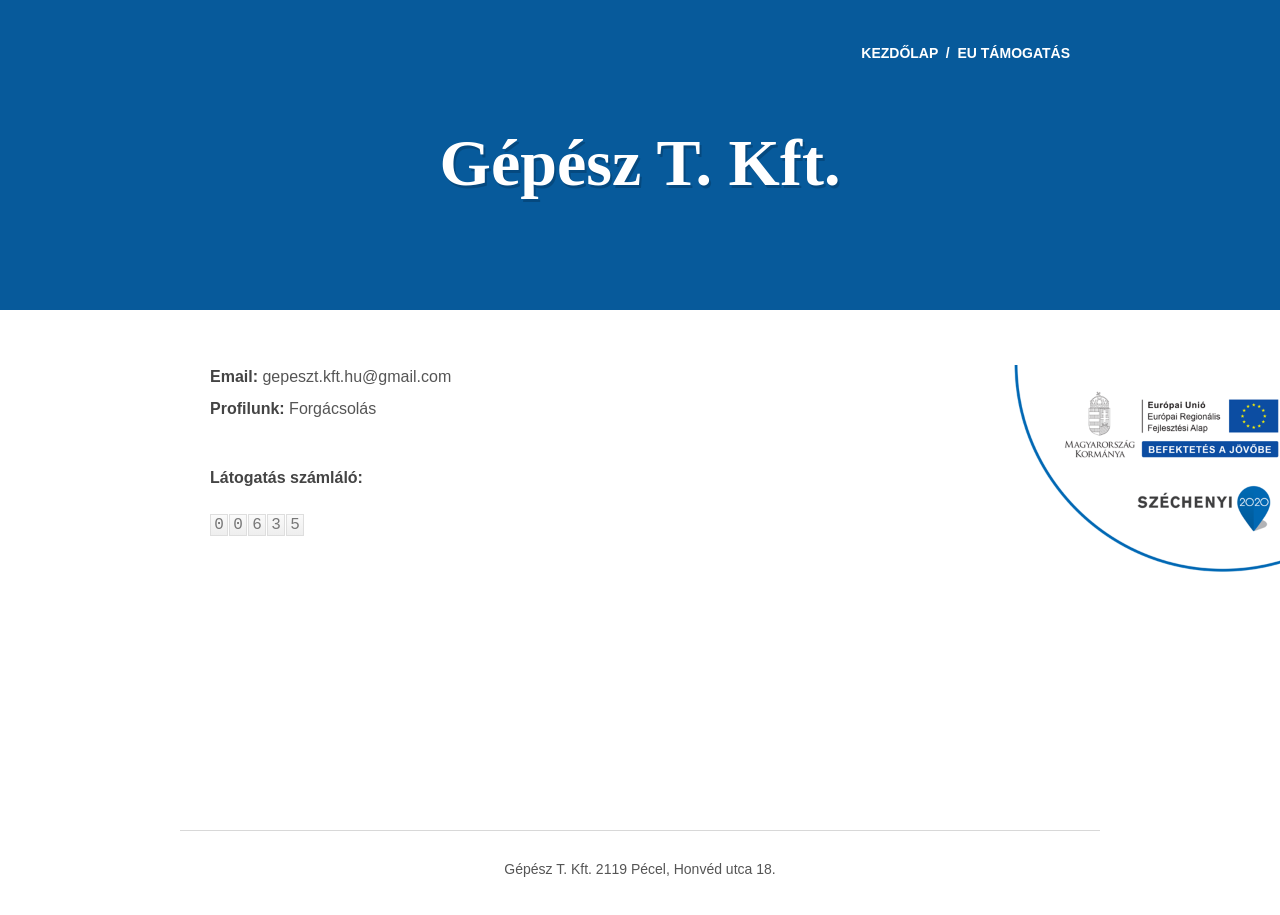
==== commit fd89863a: "Add files via upload" ====
--- a/index.html
+++ b/index.html
@@ -3,14 +3,14 @@
 <head>
 <meta charset="UTF-8">
 <meta name="viewport" content="width=device-width, initial-scale=1.0">
-<title>Gépész T Kft.</title>
+<title>Gépész T. Kft.</title>
 <link rel="stylesheet" href="assets/style.css">
 </head>
 <body>
 
 <header class="site-header home">
   <nav class="top-nav">KEZDŐLAP&nbsp;&nbsp;/&nbsp;&nbsp;<a href="eu-tamogatas/">EU TÁMOGATÁS</a></nav>
-  <h1 class="site-title">Gépész T Kft.</h1>
+  <h1 class="site-title">Gépész T. Kft.</h1>
 </header>
 
 <main class="page home-content">
@@ -26,7 +26,7 @@
 </main>
 
 <footer class="footer">
-  <div>Gépész T Kft. 2119 Pécel, Rét utca 6.</div>
+  <div>Gépész T. Kft. 2119 Pécel, Honvéd utca 18.</div>
 </footer>
 
 <script>
--- a/assets/style.css
+++ b/assets/style.css
@@ -160,19 +160,22 @@
 
 .eu-logo {
   position: absolute;
-  top: 0;
-  right: 95px;
-  width: 300px;
-  height: auto;
+  top: 40px;
+  right: -40px;
+
+  width: auto;       /* EZ A LÉNYEG */
+  height: auto;      /* EZ IS */
+
+  max-width: none;   /* biztos ne korlátozza */
 }
 
 .eu-intro {
-  width: 620px;
-  margin: 0 auto;
-  padding-top: 0;
+  width: 600px;
+  margin-left: 60px;
+  margin-top: -160px;  /* picit feljebb */
   font-weight: bold;
   font-size: 15px;
-  line-height: 1.55;
+  line-height: 1.5;
   text-align: left;
 }
 
@@ -199,7 +202,7 @@
 }
 
 .project-title {
-  margin-top: 34px !important;
+  margin-top: 50px !important;
   margin-bottom: 24px !important;
 }
 
@@ -266,3 +269,186 @@
     width: 100%;
   }
 }
+
+
+/* ==== V9 pályázati/arculati finomhangolás ==== */
+.red { color: #c94b4b !important; }
+
+.eu-intro {
+  width: 600px !important;
+  margin-left: 105px !important;
+  margin-top: -105px !important;
+  font-weight: bold !important;
+  font-size: 15px !important;
+  line-height: 1.5 !important;
+  text-align: left !important;
+}
+
+.eu-main-text {
+  margin-top: 62px !important;
+  line-height: 1.38 !important;
+}
+
+.eu-main-text p {
+  margin-top: 0 !important;
+  margin-bottom: 7px !important;
+}
+
+.support-sum {
+  max-width: 720px !important;
+  margin-left: auto !important;
+  margin-right: auto !important;
+  line-height: 1.45 !important;
+}
+
+.eu-logo,
+.logo-eu {
+  width: 300px !important;
+  min-height: 150px !important;
+  height: auto !important;
+  right: -55px !important;
+  top: 28px !important;
+}
+
+.logo-home {
+  width: 300px !important;
+  min-height: 150px !important;
+  height: auto !important;
+}
+
+.compliance-sections {
+  width: 620px;
+  margin: 30px auto 0 auto;
+  font-size: 15px;
+  line-height: 1.55;
+  color: #333;
+}
+
+.compliance-sections h2 {
+  font-size: 16px;
+  margin: 24px 0 8px 0;
+  color: #333;
+}
+
+.compliance-sections p {
+  margin: 0 0 12px 0;
+}
+
+
+/* ==== V10 végső tartalmi + arculati javítás ==== */
+
+/* mattabb, régi Webnode-szerű piros */
+.red {
+  color: #c84a4a !important;
+}
+
+/* EU oldal intro pontosabb pozíciója */
+.eu-intro {
+  width: 600px !important;
+  margin-left: 105px !important;
+  margin-top: -105px !important;
+  font-weight: bold !important;
+  font-size: 15px !important;
+  line-height: 1.48 !important;
+  text-align: left !important;
+}
+
+/* Eszközbeszerzés blokk: az eredetihez közelebb, lentebbről induljon */
+.eu-main-text {
+  margin-top: 58px !important;
+  line-height: 1.38 !important;
+}
+
+.eu-main-text p {
+  margin-top: 0 !important;
+  margin-bottom: 7px !important;
+}
+
+/* Hosszú piros támogatási összeg mondat: ne rossz helyen törjön */
+.support-sum {
+  max-width: 760px !important;
+  margin-left: auto !important;
+  margin-right: auto !important;
+  line-height: 1.45 !important;
+}
+
+/* Infóblokk - alapeset: eredetihez hasonló helyzet */
+.eu-logo,
+.logo-eu {
+  width: 300px !important;
+  min-height: 150px !important;
+  height: auto !important;
+  right: -55px !important;
+  top: 28px !important;
+}
+
+/* Honlap arculati megfelelőség: görgetés közben is látható jobb oldali infóblokk.
+   Desktopon fixed, kisebb képernyőn visszaáll normál folyásba. */
+@media (min-width: 981px) {
+  .eu-logo,
+  .logo-eu {
+    position: fixed !important;
+    top: 340px !important;
+    right: calc((100vw - 920px) / 2 + 20px) !important;
+    z-index: 10 !important;
+  }
+
+  .logo-home {
+    position: fixed !important;
+    top: 365px !important;
+    right: calc((100vw - 920px) / 2 + 40px) !important;
+    width: 300px !important;
+    min-height: 150px !important;
+    height: auto !important;
+    z-index: 10 !important;
+  }
+}
+
+/* A kötelező 3 projektadat szekció: legyen meg, de ne verje szét az eredeti kinézetet */
+.compliance-sections {
+  width: 620px !important;
+  margin: 28px auto 0 auto !important;
+  font-size: 14px !important;
+  line-height: 1.5 !important;
+  color: #444 !important;
+  border-top: 1px solid #e2e2e2 !important;
+  padding-top: 18px !important;
+}
+
+.compliance-sections h2 {
+  font-size: 15px !important;
+  margin: 18px 0 6px 0 !important;
+  color: #444 !important;
+  font-weight: bold !important;
+}
+
+.compliance-sections p {
+  margin: 0 0 10px 0 !important;
+}
+
+
+/* ==== V11 apró javítások ==== */
+
+/* A fix infóblokkot sokkal jobbra toljuk, hogy görgetéskor ne takarja a szöveget. */
+@media (min-width: 981px) {
+  .eu-logo,
+  .logo-eu {
+    right: calc((100vw - 920px) / 2 - 230px) !important;
+  }
+
+  .logo-home {
+    right: calc((100vw - 920px) / 2 - 210px) !important;
+  }
+}
+
+/* Nagyon széles képernyőn se ússzon vissza a szöveg fölé. */
+@media (min-width: 1400px) {
+  .eu-logo,
+  .logo-eu {
+    right: 55px !important;
+  }
+
+  .logo-home {
+    right: 75px !important;
+  }
+}
